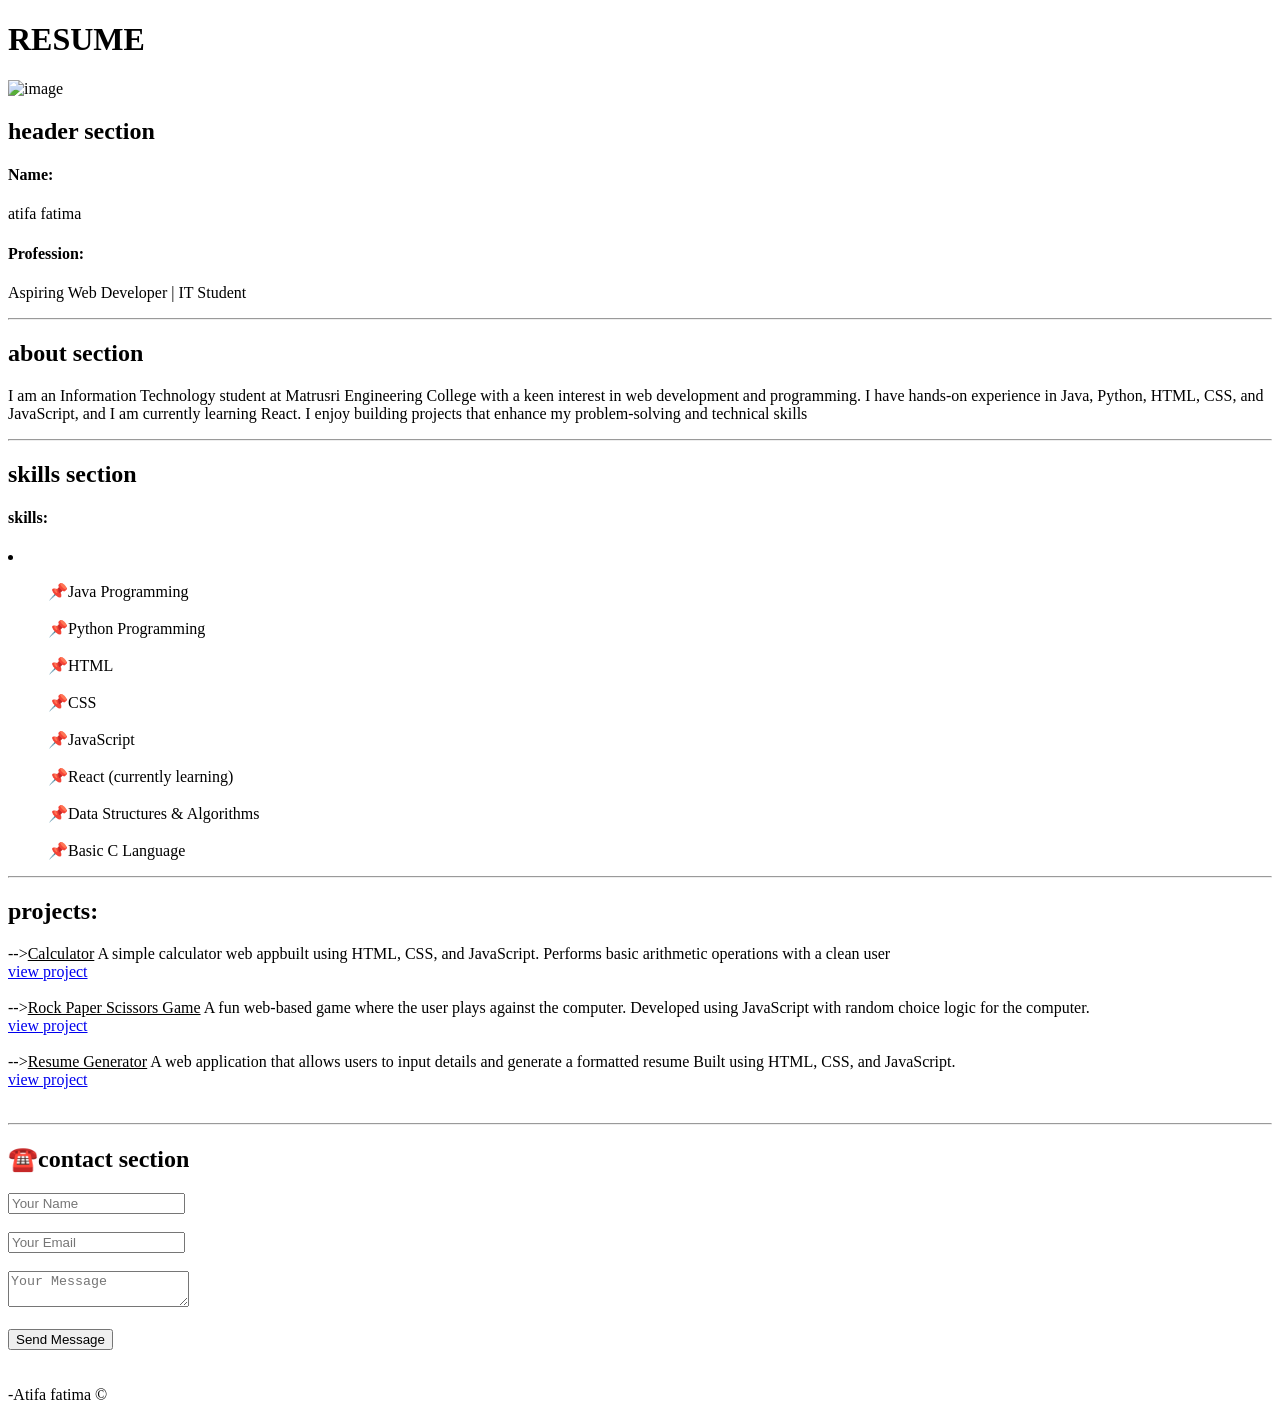
==== ShadowFox/index.html @ ed63a517 "Add files via upload" ====
<!DOCTYPE html>
<html lang="en">
<head>
   
    <title>resume</title>
    <script src="script.js"></script>
    <body>
  <link rel="stylesheet" href="main.css">
<h1 id="heading">RESUME</h1>
 <img src="logo.jpg" id="images" alt="image">
<header>
    <h2 >header section</h2>
<h4>Name:</h4><p>atifa fatima</p>

<h4>Profession:</h4> <p>Aspiring Web Developer | IT Student</p><hr>
</header>
<h2>about section</h2>
<p>I am an Information Technology student at Matrusri Engineering College with a keen interest in web development and programming. I have hands-on experience in Java, Python, HTML, CSS, and JavaScript, and I am currently learning React. I enjoy building projects that enhance my problem-solving and technical skills</p><hr>
<h2>skills section</h2>
<h4>skills:</h4>
<li><ul>
    📌Java Programming <br><br>

📌Python Programming<br><br>

📌HTML<br><br>📌CSS<br><br> 📌JavaScript<br><br>

📌React (currently learning)<br><br>

📌Data Structures & Algorithms<br><br>

📌Basic C Language
</ul></li><hr>
<h2>projects:</h2>
<p>--><u class="underline">Calculator</u> A simple calculator web appbuilt using HTML, CSS, and JavaScript.

Performs basic arithmetic operations with a clean user <br>
<a href="#" target="_blank" >view project</a><br><br>
--><u class="underline">Rock Paper Scissors Game</u>

A fun web-based game where the user plays against the computer.

Developed using JavaScript with random choice logic for the computer.
<br><a href="#" target="_blank" >view project</a><br><br>
--><u class="underline">Resume Generator</u>
A web application that allows users to input details and generate a formatted resume 

Built using HTML, CSS, and JavaScript.
<br><a href="#" target="_blank" >view project</a><br><br>
</p><hr>

<div class="contact-container">
    <h2>☎️contact section</h2>
    <form>
      <input type="text" placeholder="Your Name" required><br><br>
      <input type="email" placeholder="Your Email" required><br><br>
      <textarea placeholder="Your Message" required></textarea><br><br>
      <button type="submit" id="submit">Send Message</button>
    </form>
  </div>
  <br><br>
  <footer>
    -Atifa fatima &copy;
  </footer>
</head>

    
</body>
</html>
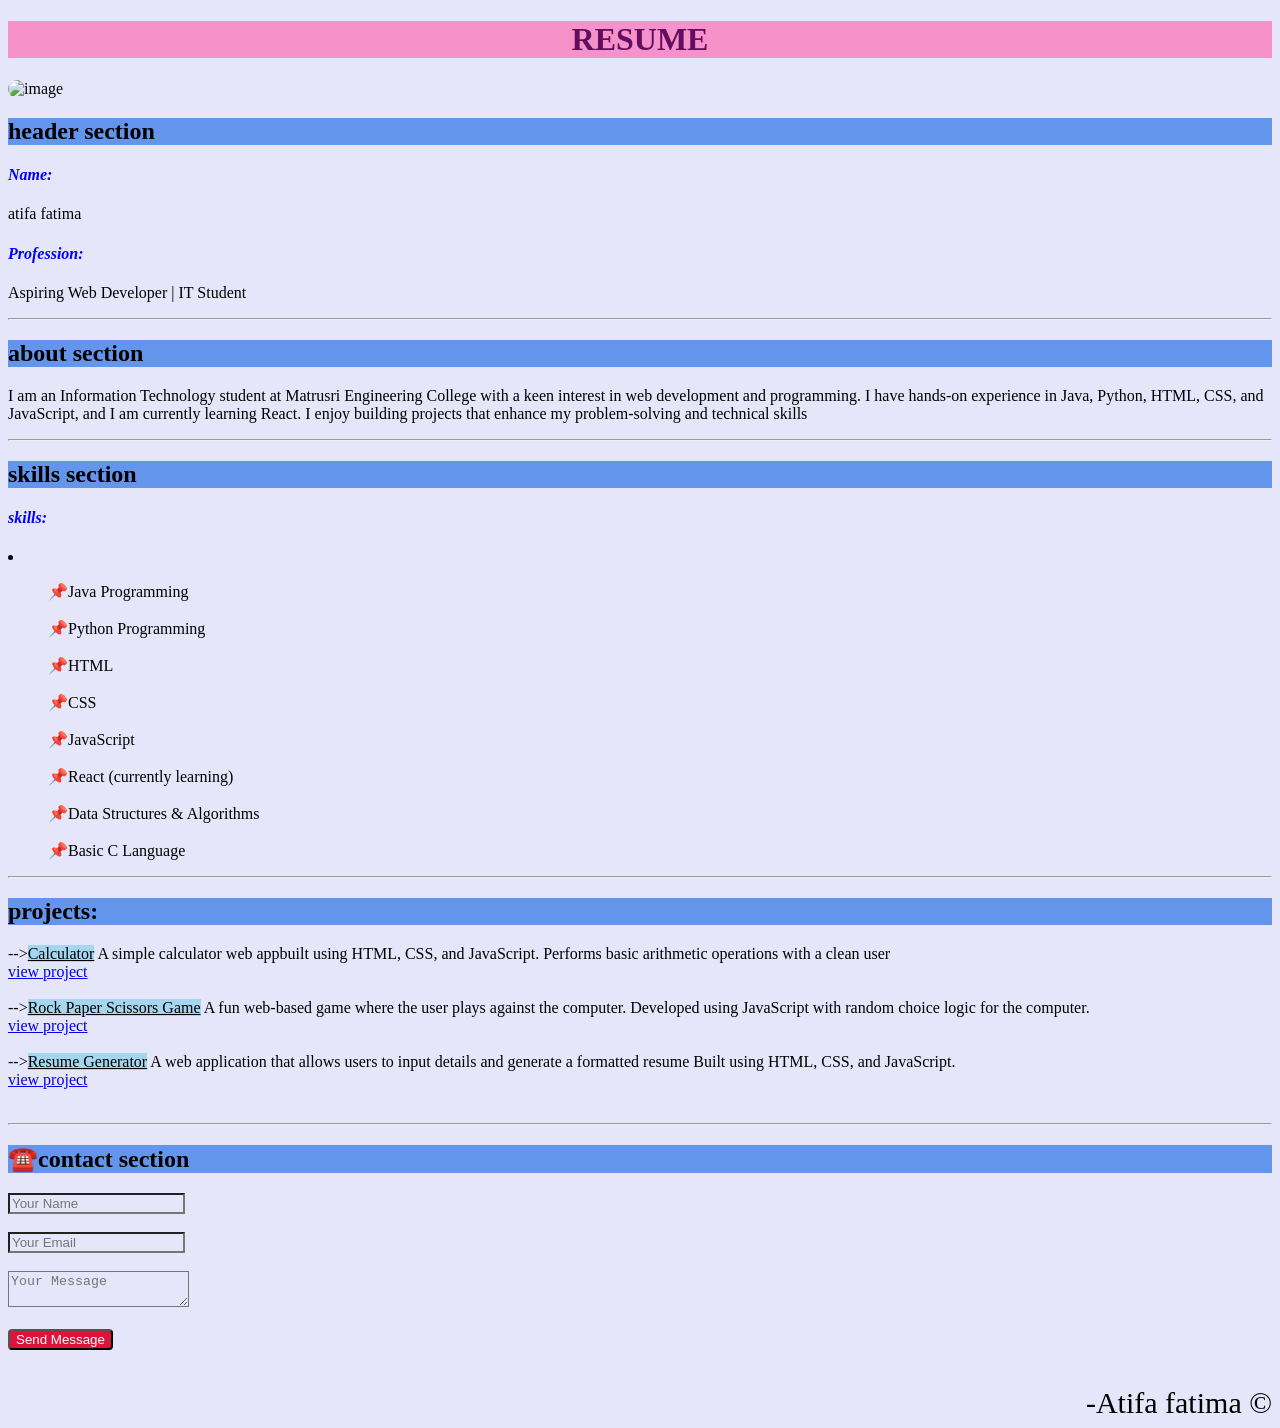
==== commit 80e05881: "Fix HTML formatting and update script/styles paths" ====
--- a/ShadowFox/index.html
+++ b/ShadowFox/index.html
@@ -3,9 +3,9 @@
 <head>
    
     <title>resume</title>
-    <script src="script.js"></script>
+    <script src="Script.js"></script>
     <body>
-  <link rel="stylesheet" href="main.css">
+  <link rel="stylesheet" href="Main.css">
 <h1 id="heading">RESUME</h1>
  <img src="logo.jpg" id="images" alt="image">
 <header>
@@ -66,4 +66,4 @@
 
     
 </body>
-</html>+</html>
--- a/ShadowFox/Main.css
+++ b/ShadowFox/Main.css
@@ -0,0 +1,49 @@
+*{
+            background-color: lavender;
+        }
+        #heading{
+            text-align: center;
+            color: rgb(96, 15, 96);
+            /* text-decoration:underline ;
+            text-decoration-style: wavy;
+            text-decoration-color:lightblue; */
+            background-color:rgba(255, 105, 180, 0.669);
+            
+        }
+       h2{
+            background-color:cornflowerblue;
+        }
+        #images{
+          border-radius: 100px;
+          width: 200px;
+          height: 200px;
+         
+        }
+        h4{
+            color: blue;
+        font-style: italic;
+        }
+        .underline{
+            background-color:rgba(135, 207, 235, 0.692);
+        }
+        #submit{
+            border-radius: 4px;
+            background-color: crimson;
+            color: white;
+        }
+        footer{
+            text-align: end;
+            font-size:30px;
+        }
+        .dark-mode {
+    background-color: #121212;
+    color: white;
+}
+
+.dark-mode h2 {
+    background-color: #333;
+}
+
+li ul {
+    transition: 0.3s;
+}
